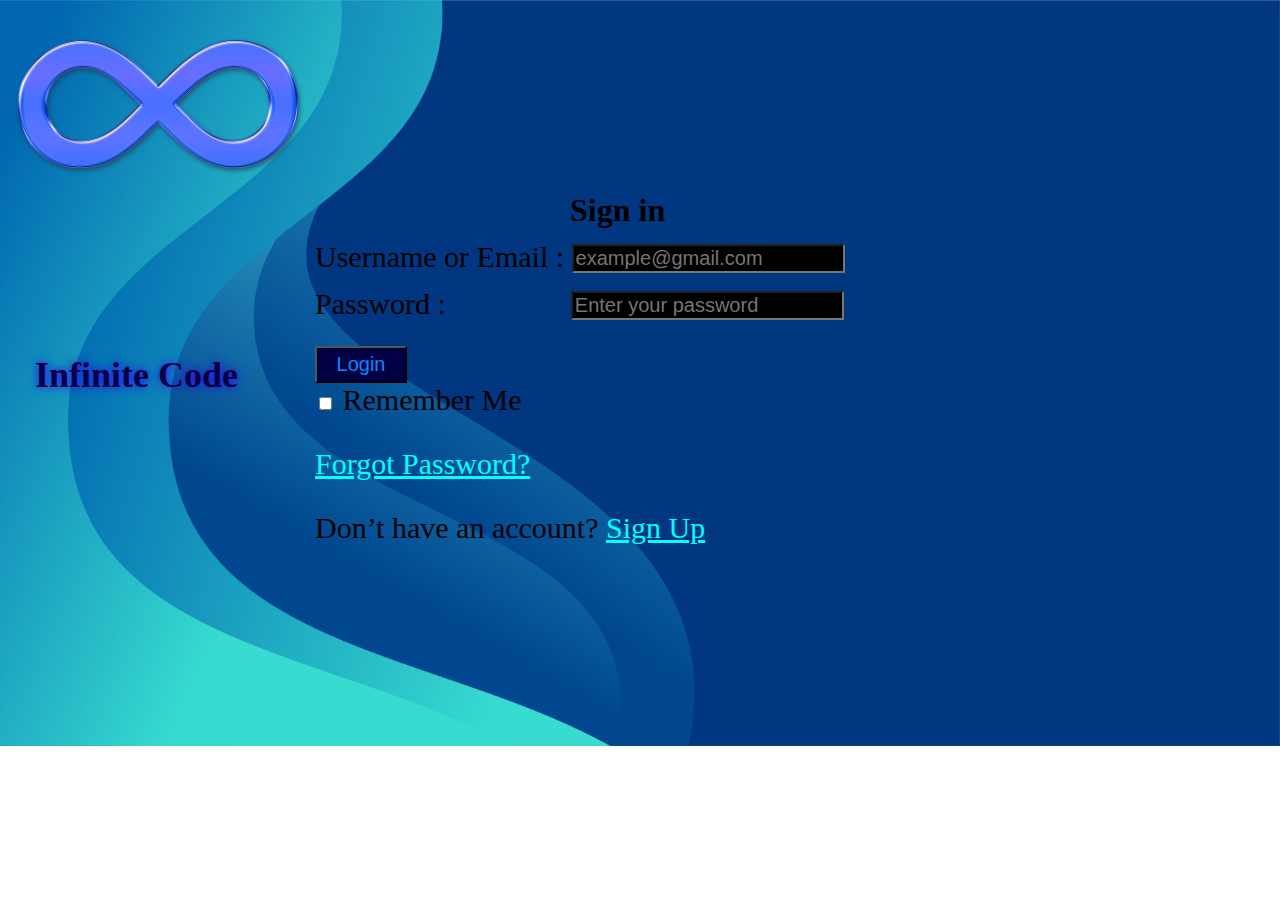
==== index.html @ 39d14340 "dd" ====
<!DOCTYPE html>
<html lang="en">
<head>
    <meta charset="UTF-8">
    <meta name="description" content="This is a web site for teaching programming in a simple organized way">
    <meta name="author" content="Youssef,Aser,Omar,Badr">
    <meta name="keywords" content="Web Full Stack,Frontend,Backend,programming,html,css,Js,Network,Cyber security,IT,IOT,Embedded sytems,AI,Robotics">
    <meta name="viewport" content="width=device-width, initial-scale=1.0">
    <title>Infinite Code</title>
    <link rel="icon" href="[data-uri]" type="image/x-icon">
   
</head>
<body>
  <style>
    body {
        margin-top: 10px;
    background-image: url('apa iya 23.jpg');
    background-repeat: no-repeat;
    background-size: cover;
}

#logo{
    width: 300px; 
    height: auto;
    padding: 0px 0px 0px 0px;
    margin: 0px 0px 0px 0px;
    position:absolute;
}
#logo_name{
    font-family:cursive;
    color: rgb(10, 0, 69);

    font-size: 36px;
    padding: 0px 0px 0px 0px;
    text-shadow:0px 0px 10px rgb(38, 0, 255);
    margin-top: 0px;
    position: absolute;
    bottom: 480px;
    left: 35px;

    
}
h1{position: absolute;left: 570px;bottom: 650px;}
form {
    width: 920px; 
    padding: 5px 5px 5px 5px;
    font-size: 30px;
    position: absolute;
    bottom: 320px;
    right: 40px;

}
#password{position: relative; left: 117.5px;bottom: 5px;}
#username{position: relative;;bottom: 2px;}
#password,#username{background-color: black;color: aqua}
input[type=text],input[type=password] { font-size: 20px;
  box-sizing: border-box;
}
#password{
top: 10px;}
#pass_label{; position:relative; top: 12px;}
#login{
  position: relative; 
    text-align: center;
    padding: 5px 0px 5px 0px;
    width:10%;
    font-size: 20px;
    color: rgb(0, 140, 255);
    background-color: #020042;}
    #login:hover {
        background: blue;
    }
a{
        color: cyan;
    }
    a:hover {
        background-color: black;
    }
    a:visited {
        color: blue;
      
      }
#links{
  position: absolute;
  margin-top:640px;
left: 1300px;
  padding-left: 0px; padding-top: 0px; padding-bottom: 0px; padding-right: 0px;
  margin-left: 0px;

  border: #020042 solid 1px;
}      
.link_lists{  display: inline;}
.link_href{  outline: none;
  text-decoration: none;
  display: inline-block;
  text-align: center;
  padding: 10px;
  box-sizing: border-box;
  width;
  color: cyan;
  background-color: rgb(0, 0, 0);}
.link_href:hover{  background: darkblue;}
  </style>
  <header>

        <img src="infinity-7653633_1280.png" alt="Infinite Code Logo" width="200px" id="logo">
        <h1 id="logo_name">Infinite Code</h1>


  </header>
  <main>
    <h1>Sign in</h1>
    <form action="/login" method="POST">
        
    <label for="username">Username or Email :</label>
    <input type="text" id="username" name="username" required class="textarea" placeholder="example@gmail.com">
      <br>
    <label for="password" id="pass_label">Password :</label>
    <input type="password" id="password" name="password" required id="password" class="textarea" placeholder="Enter your password">
 
      <br>
  
  <br>
  <div id="login_group">
  <button type="submit" id="login">Login</button>  <br>
   
  
  
    <input type="checkbox" id="remember" name="remember">
    <label for="remember">Remember Me</label></div>
  <p><a href="Reset_password.html">Forgot Password?</a></p>
  <p>Don’t have an account? <a href="Sign_up.html">Sign Up</a></p>
</form></main>
<ul id="links">
  <li class="link_lists"><a href="#" class="link_href">FAQ</a></li>
  <li class="link_lists"><a href="terms_of_use.html" class="link_href">Terms of Use</a></li>
</ul>
</body>
</html>
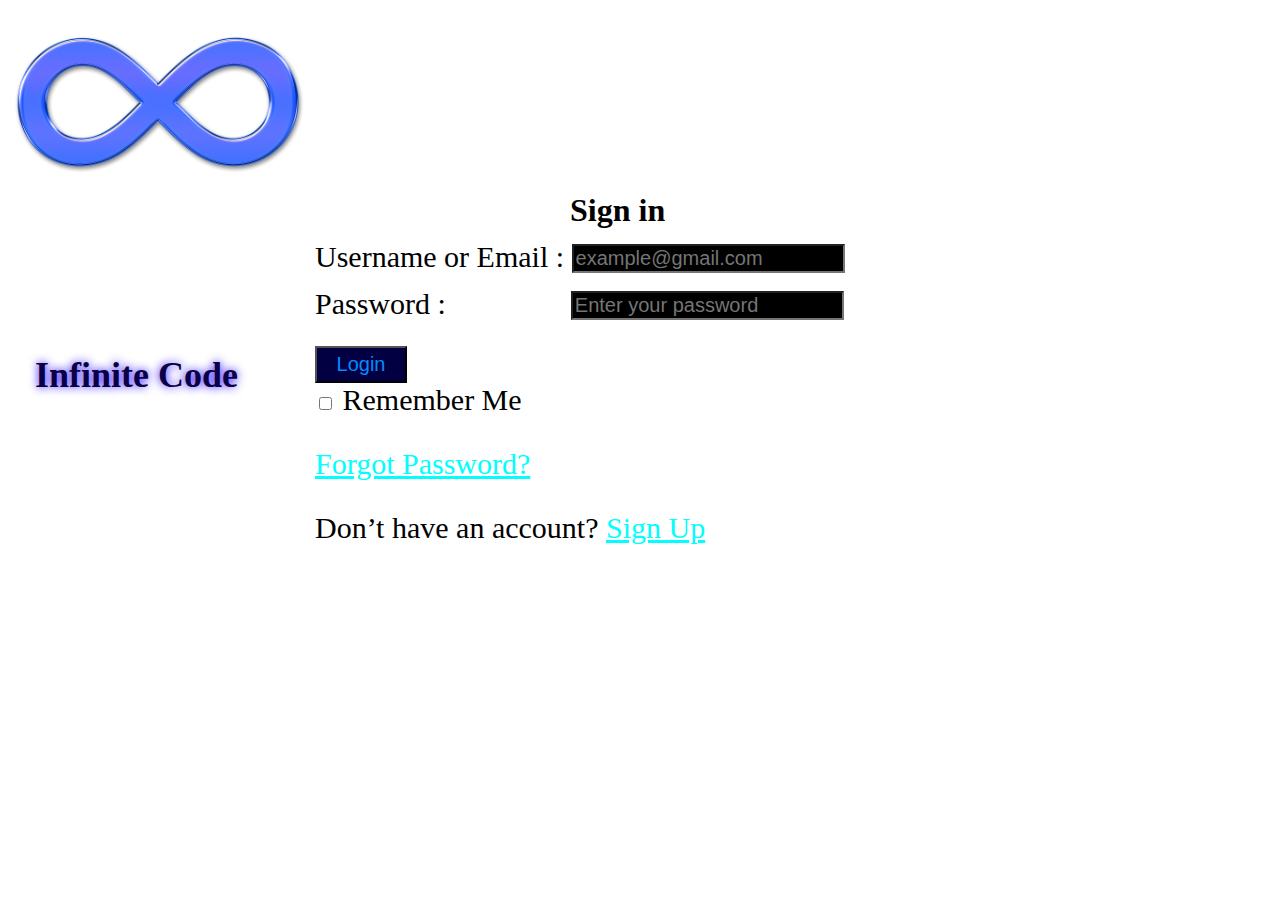
==== commit 36f8b966: "tt" ====
--- a/index.html
+++ b/index.html
@@ -13,7 +13,7 @@
 <body>
   <style>
     body {
-        margin-top: 10px;
+        top:20px
     background-image: url('apa iya 23.jpg');
     background-repeat: no-repeat;
     background-size: cover;
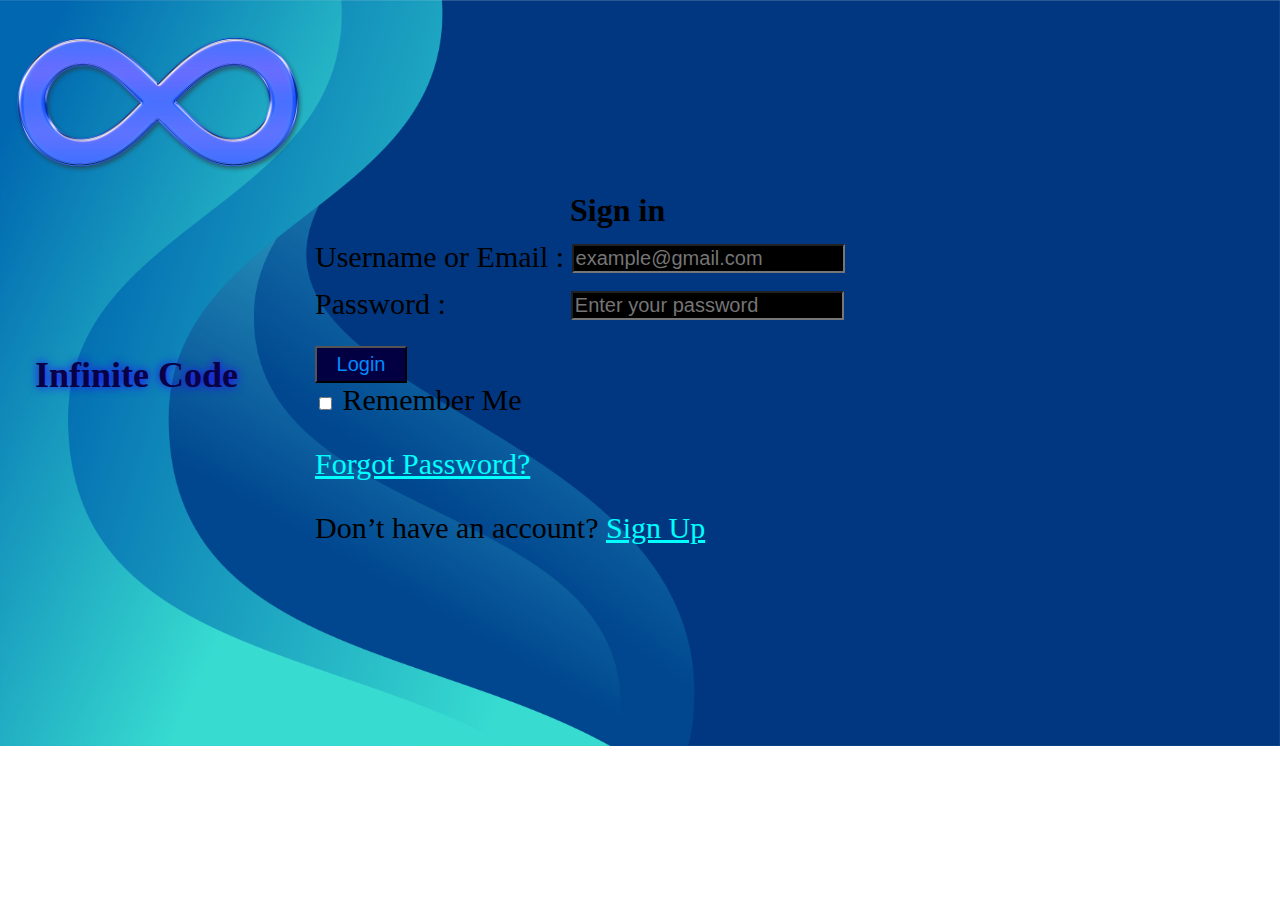
==== commit 3b36c1ff: "werw" ====
--- a/index.html
+++ b/index.html
@@ -13,7 +13,6 @@
 <body>
   <style>
     body {
-        top:20px
     background-image: url('apa iya 23.jpg');
     background-repeat: no-repeat;
     background-size: cover;
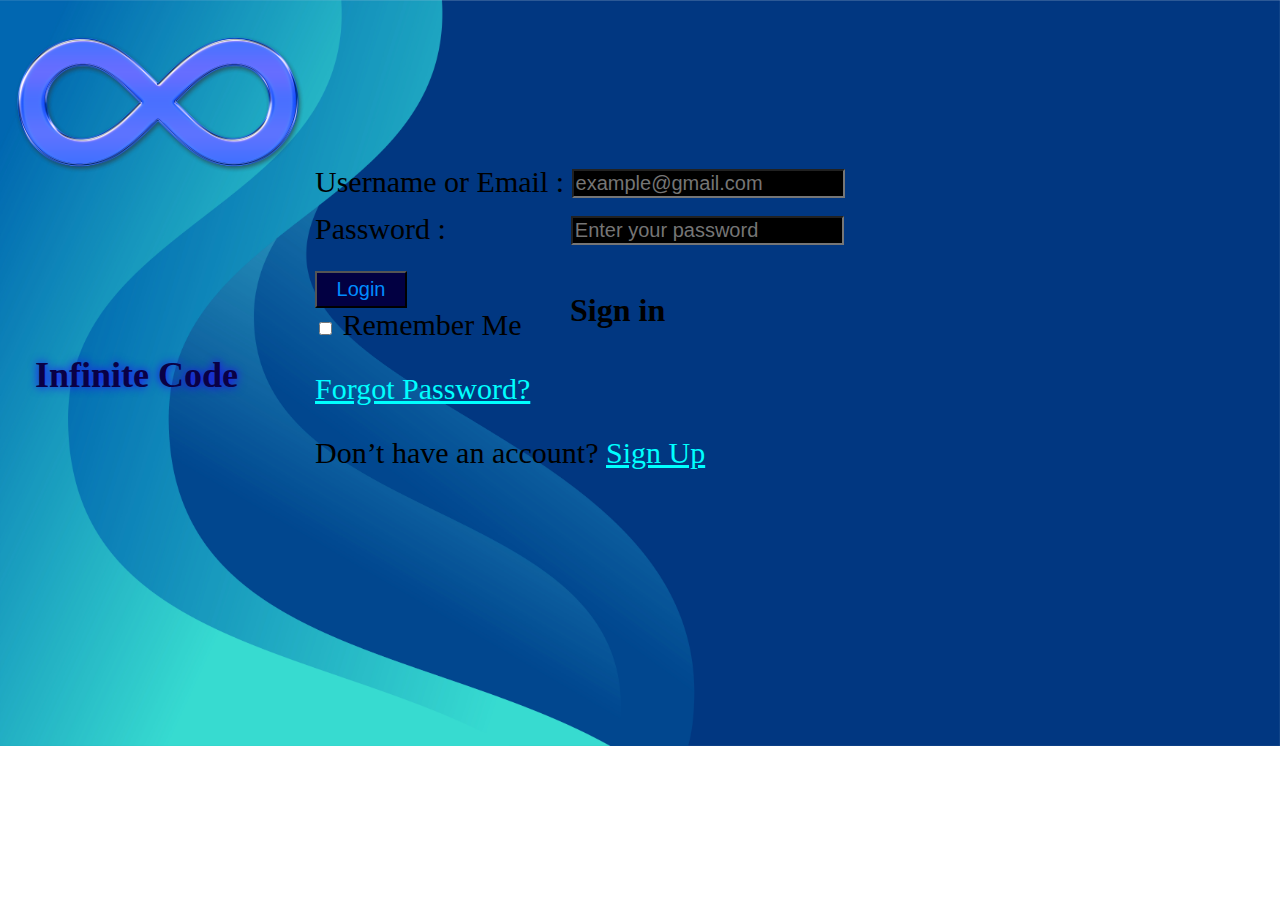
==== commit 6bbff041: "eee" ====
--- a/index.html
+++ b/index.html
@@ -13,6 +13,7 @@
 <body>
   <style>
     body {
+
     background-image: url('apa iya 23.jpg');
     background-repeat: no-repeat;
     background-size: cover;
@@ -39,8 +40,9 @@
 
     
 }
-h1{position: absolute;left: 570px;bottom: 650px;}
+h1{position: absolute;left: 570px;bottom: 550px;}
 form {
+  position: absolute; top: 160px; right: 200px;
     width: 920px; 
     padding: 5px 5px 5px 5px;
     font-size: 30px;
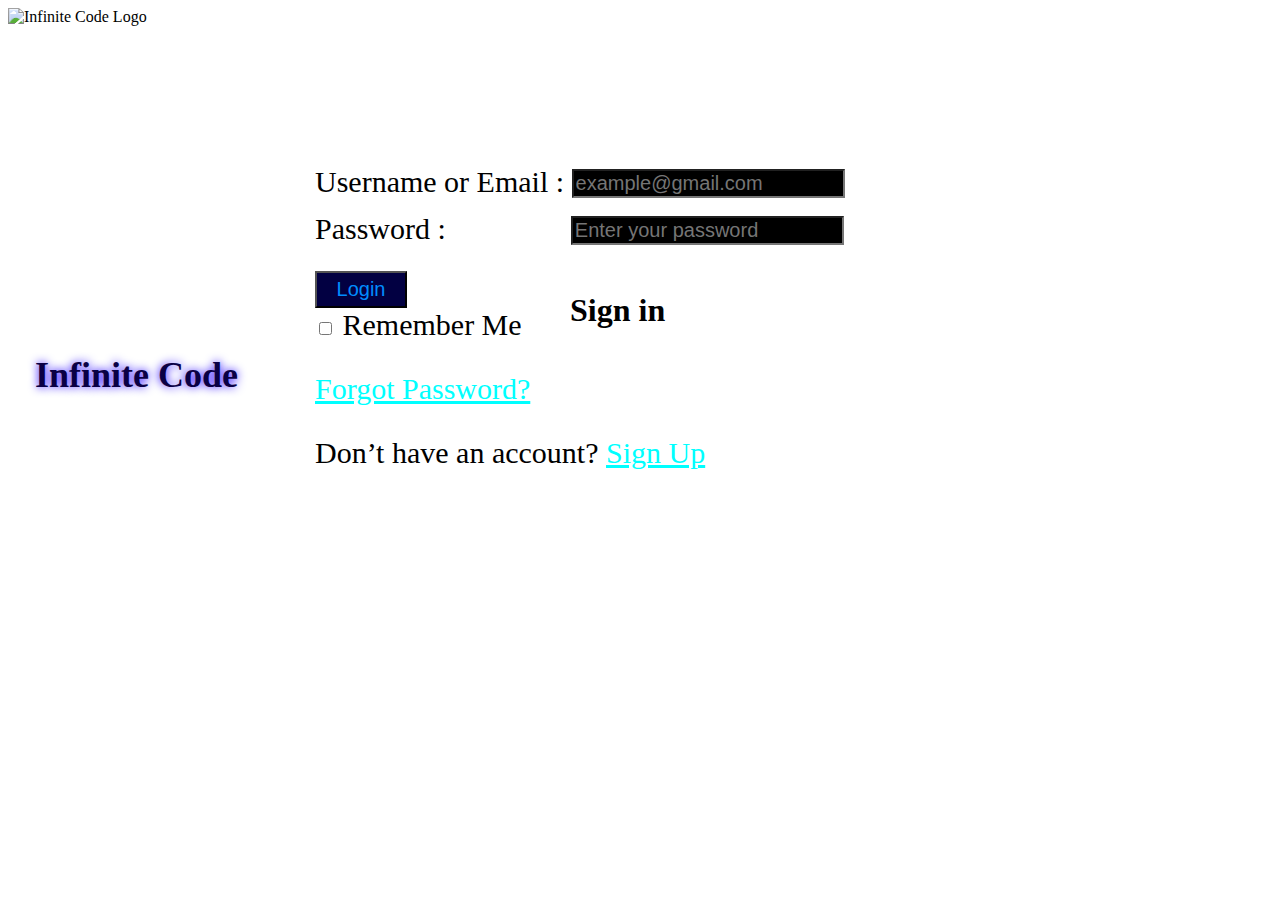
==== commit d25ab3e0: "images" ====
--- a/index.html
+++ b/index.html
@@ -14,7 +14,7 @@
   <style>
     body {
 
-    background-image: url('apa iya 23.jpg');
+    background-image: url('https://img.freepik.com/free-psd/gradient-waves-border-design_23-2150756135.jpg?t=st=1730409453~exp=1730413053~hmac=2f66f87011dc0f0a78067bb3f4f6f8f215be4f0d80a8785b3a2ef205b18c48ce&w=996');
     background-repeat: no-repeat;
     background-size: cover;
 }
@@ -104,7 +104,7 @@
   </style>
   <header>
 
-        <img src="infinity-7653633_1280.png" alt="Infinite Code Logo" width="200px" id="logo">
+        <img src="https://img.freepik.com/free-psd/neon-infinite-icon-design_23-2151872766.jpg?t=st=1730409704~exp=1730413304~hmac=cb55c6a1f90b024d706b0502bcbabcd479e00d1053d7622739ae705f10073e8e&w=740" alt="Infinite Code Logo" width="200px" id="logo">
         <h1 id="logo_name">Infinite Code</h1>
 
 
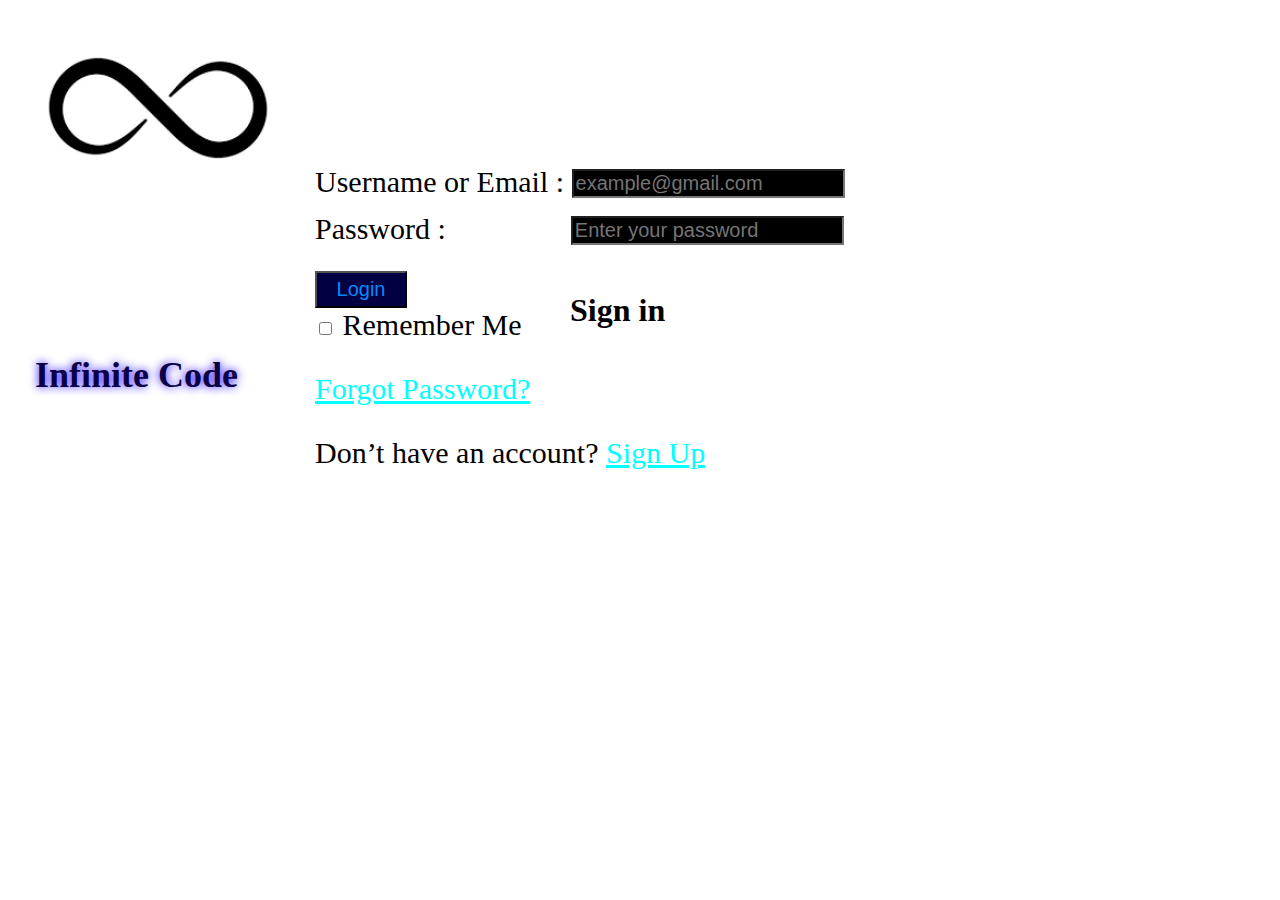
==== commit 507f2f04: "rrr" ====
--- a/index.html
+++ b/index.html
@@ -14,7 +14,7 @@
   <style>
     body {
 
-    background-image: url('https://img.freepik.com/free-psd/gradient-waves-border-design_23-2150756135.jpg?t=st=1730409453~exp=1730413053~hmac=2f66f87011dc0f0a78067bb3f4f6f8f215be4f0d80a8785b3a2ef205b18c48ce&w=996');
+   background-color: white;
     background-repeat: no-repeat;
     background-size: cover;
 }
@@ -104,7 +104,7 @@
   </style>
   <header>
 
-        <img src="https://img.freepik.com/free-psd/neon-infinite-icon-design_23-2151872766.jpg?t=st=1730409704~exp=1730413304~hmac=cb55c6a1f90b024d706b0502bcbabcd479e00d1053d7622739ae705f10073e8e&w=740" alt="Infinite Code Logo" width="200px" id="logo">
+        <img src="[data-uri]" alt="Infinite Code Logo" width="20px" id="logo">
         <h1 id="logo_name">Infinite Code</h1>
 
 
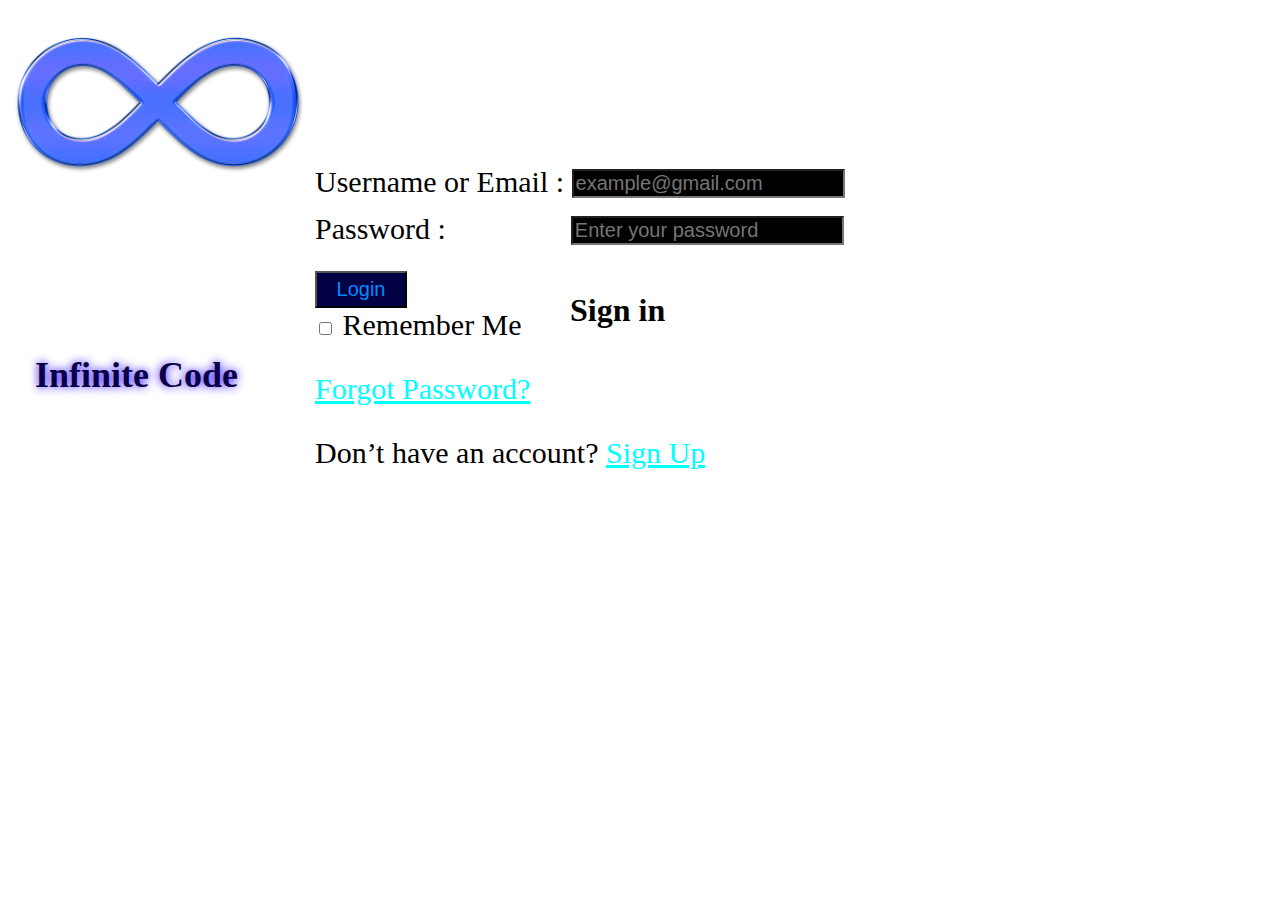
==== commit 1cd4a2c2: "llll" ====
--- a/index.html
+++ b/index.html
@@ -14,7 +14,7 @@
   <style>
     body {
 
-   background-color: white;
+   background-image: url('https://img.freepik.com/free-vector/gradient-smooth-background_23-2148969006.jpg?t=st=1730411526~exp=1730415126~hmac=21c7286ee61ef990c60c6dc0bf4586680bbcaef7afe672d50873543d3c09836c&w=996');
     background-repeat: no-repeat;
     background-size: cover;
 }
@@ -104,7 +104,7 @@
   </style>
   <header>
 
-        <img src="[data-uri]" alt="Infinite Code Logo" width="20px" id="logo">
+        <img src="infinity-7653633_1280.png" alt="Infinite Code Logo" width="20px" id="logo">
         <h1 id="logo_name">Infinite Code</h1>
 
 
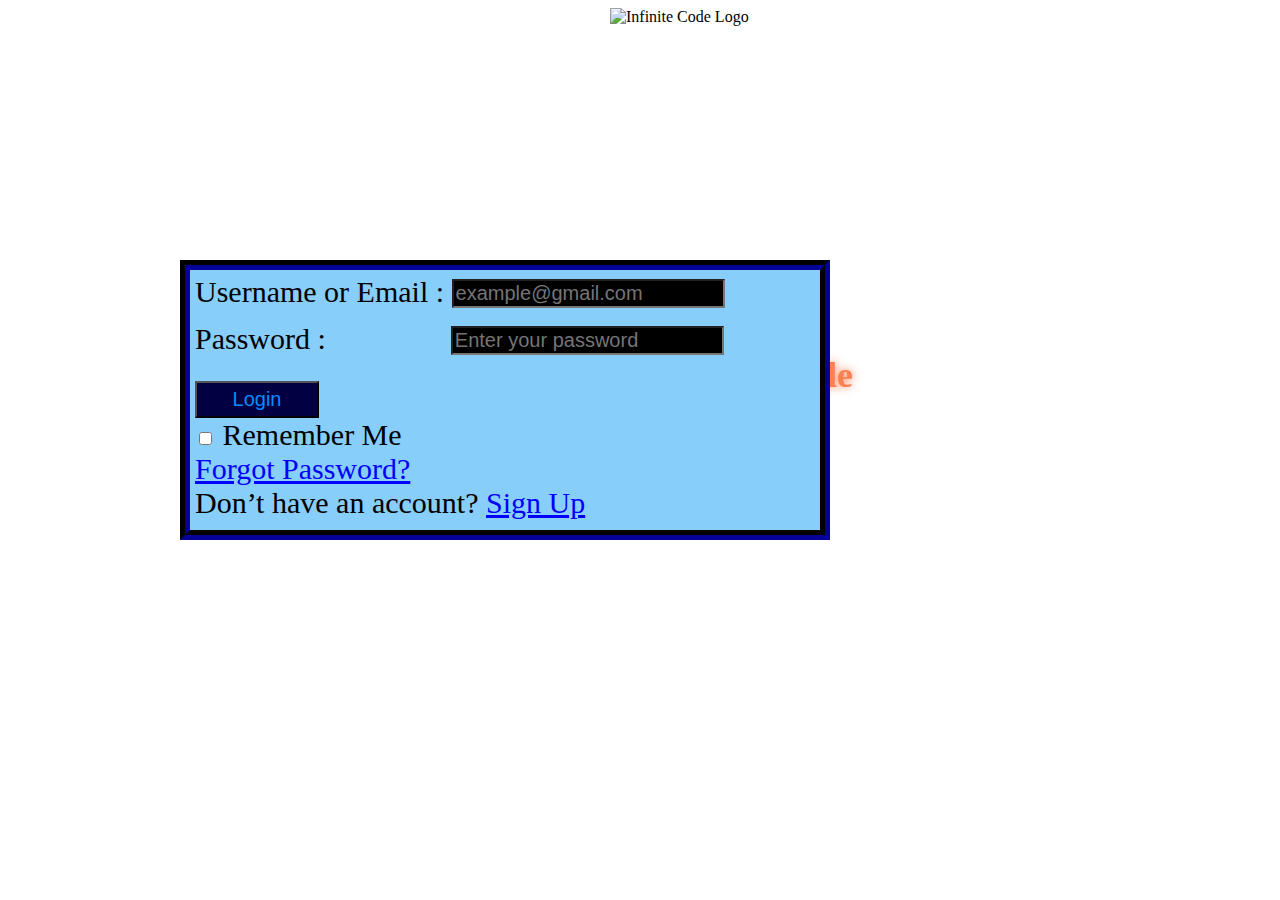
==== commit 94bc3696: "Both pages Index and Sign Up" ====
--- a/index.html
+++ b/index.html
@@ -24,31 +24,42 @@
     height: auto;
     padding: 0px 0px 0px 0px;
     margin: 0px 0px 0px 0px;
-    position:absolute;
+    position:absolute;left: 610px;
 }
 #logo_name{
+  animation-name: colorchange;
+  color: coral;
+  text-shadow: 0px 0px 10px;
+    animation-duration: 5s;
+    animation-direction: alternate;
+    animation-delay: 1s;
+    animation-timing-function: ease-in;
+    animation-iteration-count: infinite;
+    animation-direction: alternate;
+
     font-family:cursive;
-    color: rgb(10, 0, 69);
+  
 
     font-size: 36px;
     padding: 0px 0px 0px 0px;
-    text-shadow:0px 0px 10px rgb(38, 0, 255);
     margin-top: 0px;
     position: absolute;
     bottom: 480px;
-    left: 35px;
+    left: 650px;
 
     
 }
-h1{position: absolute;left: 570px;bottom: 550px;}
+h1{position: absolute;left: 440px;bottom: 420px;}
 form {
-  position: absolute; top: 160px; right: 200px;
-    width: 920px; 
+border: #020042 groove 10px;
+  position: absolute; top: 260px; right: 200px;
+    width: 620px; height: 250px;
     padding: 5px 5px 5px 5px;
+    background-color: lightskyblue;
     font-size: 30px;
     position: absolute;
     bottom: 320px;
-    right: 40px;
+    right: 450px;
 
 }
 #password{position: relative; left: 117.5px;bottom: 5px;}
@@ -64,7 +75,8 @@
   position: relative; 
     text-align: center;
     padding: 5px 0px 5px 0px;
-    width:10%;
+  
+    width:20%;
     font-size: 20px;
     color: rgb(0, 140, 255);
     background-color: #020042;}
@@ -72,15 +84,16 @@
         background: blue;
     }
 a{
-        color: cyan;
+        color: blue;
     }
     a:hover {
         background-color: black;
     }
     a:visited {
-        color: blue;
+        color: purple;
       
       }
+
 #links{
   position: absolute;
   margin-top:640px;
@@ -101,16 +114,26 @@
   color: cyan;
   background-color: rgb(0, 0, 0);}
 .link_href:hover{  background: darkblue;}
+.sign_up_{display: inline-block;}
+
+@keyframes colorchange {
+    0% {color: coral; }
+    50% {color: purple; }
+    100% {color: coral; }
+}
+
+
   </style>
   <header>
 
-        <img src="infinity-7653633_1280.png" alt="Infinite Code Logo" width="20px" id="logo">
+        <img src="https://pngimg.com/uploads/symbol_infinity/symbol_infinity_PNG31.png" alt="Infinite Code Logo" width="20px" id="logo">
         <h1 id="logo_name">Infinite Code</h1>
 
 
   </header>
   <main>
-    <h1>Sign in</h1>
+    <div id="form_box"></div>
+    <h1 id="sign_in__">Sign in :</h1>
     <form action="/login" method="POST">
         
     <label for="username">Username or Email :</label>
@@ -129,8 +152,8 @@
   
     <input type="checkbox" id="remember" name="remember">
     <label for="remember">Remember Me</label></div>
-  <p><a href="Reset_password.html">Forgot Password?</a></p>
-  <p>Don’t have an account? <a href="Sign_up.html">Sign Up</a></p>
+  <a href="Reset_password.html">Forgot Password?</a>
+  <br>Don’t have an account? <a href="Sign_up.html" class="sign_up_">Sign Up</a>
 </form></main>
 <ul id="links">
   <li class="link_lists"><a href="#" class="link_href">FAQ</a></li>
